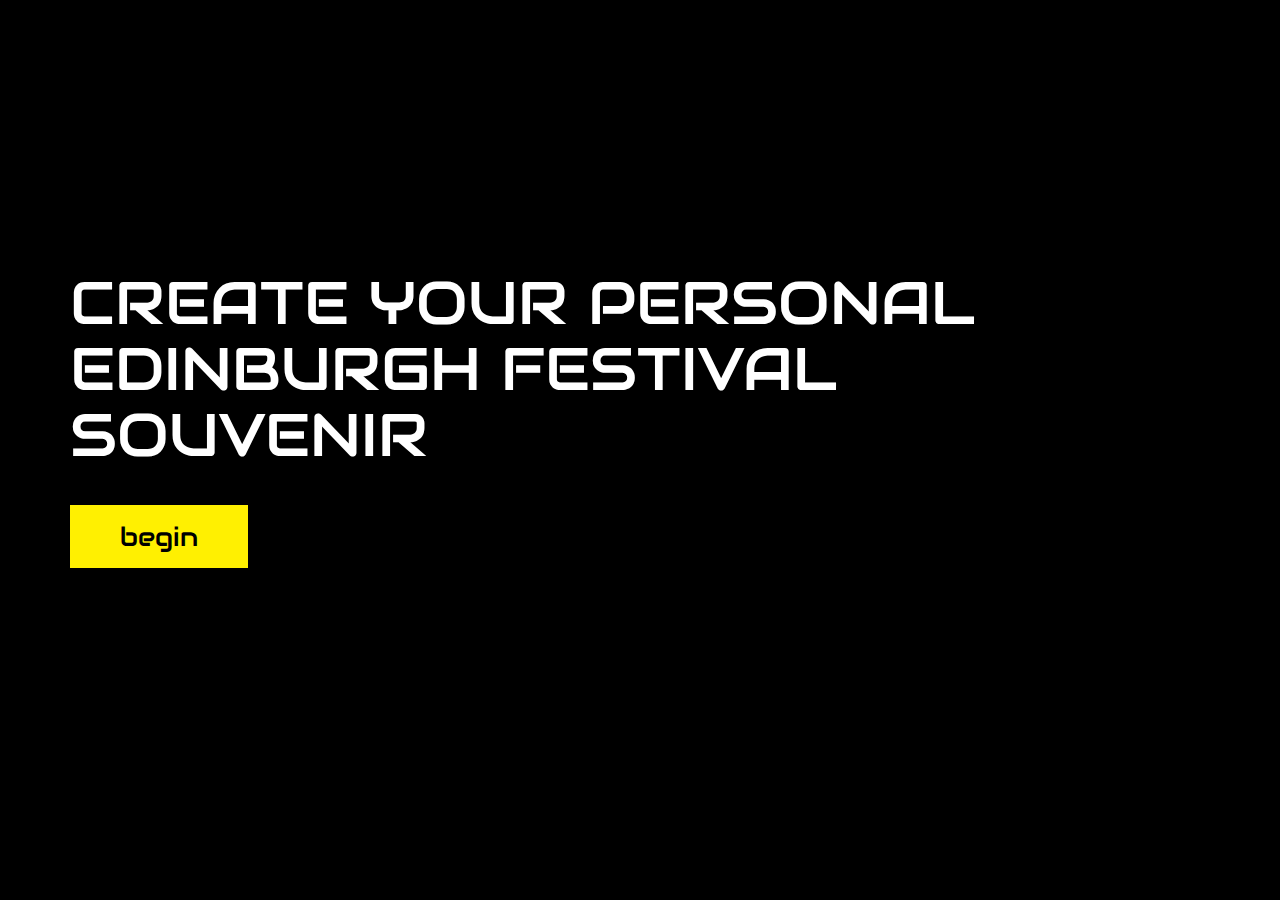
==== site/index.html @ e842fa5b "replace Shiny with PHP version!" ====
<!DOCTYPE html>
<html lang="en">
<head>

	<title>Design with Data</title>
	<meta charset="utf-8">
	<meta name="viewport" content="width=device-width, initial-scale=1">

	<!-- Bootstrap/JQuery -->
	<script src="lib/jquery-3.3.1.min.js" type="text/javascript"></script>
	<script src="lib/bootstrap.min.js" type="text/javascript"></script>
	<link rel="stylesheet" href="lib/bootstrap.min.css">

	<!-- Stylesheet + fonts -->
	<link rel="stylesheet" type="text/css" href="css/stylesheet.css"/>
	<link href="https://fonts.googleapis.com/css?family=Audiowide|Roboto:300,500,700" rel="stylesheet">

</head>
<body>
	<div id="section-1" class="container-1 myvideo-mask">
		<video autoplay muted loop class="myVideo">
			<source src="temp-2.mp4" type="video/mp4">
			Your browser does not support HTML5 video.
		</video>
		<div class="container">
			<div class="row">
				<div class="col-md-12">
					<h1>Create your Personal Edinburgh Festival Souvenir</h1>
					<a class="primary-button" href="instructions">Begin</a>
				</div>
			</div>
		</div>
	</div>

</body>
</html>
---- site/css/stylesheet.css ----
body {
  background-color: #000;
  color: #fff;
  -ms-content-zooming: none;
}

h1 {
  color: #fff;
  font-family: 'Audiowide', Helvetica, sans-serif;
  text-transform: uppercase;
  text-align: center;
  font-size: 38px;
  margin-top: 80px;
}

h2 {
  font-family: 'Roboto', Helvetica, sans-serif;
  font-weight: 300;
  font-size: 18px;
  color: #fff;
}

h3 {
  text-align: center;
  font-family: 'Roboto', Helvetica, sans-serif;
  font-weight: 300;
  font-size: 22px;
  color: #fff;
}

p {
  font-family: 'Roboto', Helvetica, sans-serif;
  font-weight: 300;
  font-size: 22px;
}

.section {
  height: 100vh;
}

.center {
  text-align: center;
}

a, a:hover, a:focus, a.button, a.button:hover, a.button:focus, button, button:hover, button:focus {
  font-family: 'Audiowide', Helvetica, sans-serif;
  text-transform: lowercase;
  font-size: 26px;
  color: #fff;
  text-decoration: none;
  border: none;
  outline: none;
}

button.primary-button, a.primary-button {
  padding: 15px 50px;
  background-color: #FFF001;
  color: #000;
}

a.prev-button {
  position: fixed;
  left: 0;
  height: 60px;
  line-height: 60px;
  background-color: #4A4A4A;
  color: #fff;
  padding: 0 70px;
}

a.next-button {
  position: fixed;
  right: 0;
  height: 60px;
  line-height: 60px;
  background-color: #FFF001;
  color: #000;
  padding: 0 70px;
}







/* nav */

.nav {
  width: 100%;
  height: 60px;
  background-color: #2B2B2B;
  position: fixed;
  bottom: 0;
  z-index: 100;
}

button.prev-button, button.prev-button:hover, button.prev-button:focus {
  position: fixed;
  left: 0;
  height: 60px;
  width: 200px;
  background-color: #4A4A4A;
  color: #fff;
}

button.next-button, button.next-button:hover, button.next-button:focus {
  position: fixed;
  right: 0;
  height: 60px;
  width: 200px;
  background-color: #FFF001;
  color: #000;
}

.dots {
  text-align: center;
  position: fixed;
  display: flex;
  margin-left: 46%;
  height: 60px;
  line-height: 60px;
  margin-top: 10px;
}

.dot {
  height: 22px;
  width: 22px;
  border-radius: 11px;
  margin: 10px;
  background-color: #fff;
  border: 6px solid #2B2B2B;
}









/* sections */

#section-3-a, #prev-3-a, #next-3-a, #section-4, #prev-4, #next-4, #section-5 {
  display: none;
}


body.select-vis .dot-1 {
  border: 6px solid #fff;
}





/* container */

.container-1, .container-2 {
  height: 100vh;
}







/* container-1 */

.container-1 h1 {
  text-align: left;
  margin-bottom: 50px;
  margin-top: 30vh;
  font-size: 60px;
}

.container-1 .inner {
  position: absolute;
}

.start-inner {
  margin-top: 80px;
}

.myvideo-mask {
  overflow: hidden;
  height: 100vh;
}

video.myVideo {
  height: 100%;
  width: auto;
  opacity: 0.3;
  float: right;
  position: absolute;
}





/* container-2 */

.container-2 h1 {
  margin-bottom: 10px;
}

.container-2 p {
  text-align: center;
}


.instruction-icons {
  margin-top: 90px;
  text-align: center;
}

.begin-inner {
  margin-top: 300px;
}

.icon {
  width: 250px;
  height: auto;
  text-align: center;
  margin-bottom: 20px;
}









/* container-3 */

.container-fluid {
  margin-left: 50px;
  margin-right: 50px;
}

input, button {
	color: #000;
}

input {
  width: 100%;
  height: 40px;
  border: none;
  background-color: #fff;
  color: #000;
  font-family: 'Roboto';
}

input:focus {
  outline: none;
  background-color: #919191;
}

input.date {
  width: 45%;
}

input::-webkit-clear-button { /* Removes blue cross */
  -webkit-appearance: none;
  margin: 0;
}

input::-webkit-inner-spin-button, input::-webkit-outer-spin-button{
   -webkit-appearance: none;
    margin: 0;
}

input {
  padding-left: 15px;
}

.container-3.top {
  background-color: #2B2B2B;
  height: 130px;
}

.container-3.filter-bar {
  background-color: #2B2B2B;
  padding-top: 20px;
  padding-bottom: 20px;
}

.fixed-bar {
  position: fixed;
  top: 0;
}

#bar {
  width: 100%;
  z-index: 10;
}

.container-3.filter-bar h2 {
  margin-top: 0;
}





.container-3.selected-block {
  background-color: #1F1F1F;
  display: inline-block;
  width: 100%;
  padding-top: 20px;
  padding-bottom: 10px;
}

.selectedbox {
	display: inline-block;
	padding: 13px;
	font-size: 14px;
	font-family: 'Audiowide', Helvetica, sans-serif;
	margin-right: 10px;
  margin-bottom: 10px;
	background-color: #7F2DE8;
	line-height: 22px;
}

.selectedx {
	float: right;
	padding-left: 10px;
	font-weight: bold;
	cursor: pointer;
	font-size: 22px;
}





.container-3.bottom {
  margin: 30px 0 100px 0;
}

.card {
  background-color: #343434;
  margin-bottom: 30px;
}

.card-items {
}

.card-text {
  padding: 12px;
}

/**
img.card-image {
  width: 100%;
  height: auto;
}
**/

.card-text h3 {
  text-align: left;
}

.card h2 {
  margin: 0;
  color: #fff;
}

.card h2.title, .card h2.artist, .card h2.venue {
  margin-top: 10px;
}

.card h2.title {
  font-size: 20px;
}

.card h2.date {
  font-weight: 700;
  font-size: 16px;
}

.card h2.artist {
  font-weight: 500;
  font-size: 16px;
}

.card-img {
  position: relative;
  width: 100%;
  height: 150px;
  background-position: 50% 50%;
  background-repeat: no-repeat;
  background-size: cover;
}

.selected {
  background-color: #7F2DE8;
}

.selected a.card-button {
  background-color: transparent;
}

.selected .card-img {
  opacity: 0.2;
  -webkit-filter: grayscale(100%); /* Safari 6.0 - 9.0 */
  filter: grayscale(100%);
}

a.card-button {
	display: block;
	width: 100%;
	height: 60px;
	line-height: 60px;
	background-color: #3138FF;
	color: #fff;
	text-align: center;
	cursor: pointer;
}






/*visualisation*/
canvas {
	width: 100%;
	height: 100%;
}
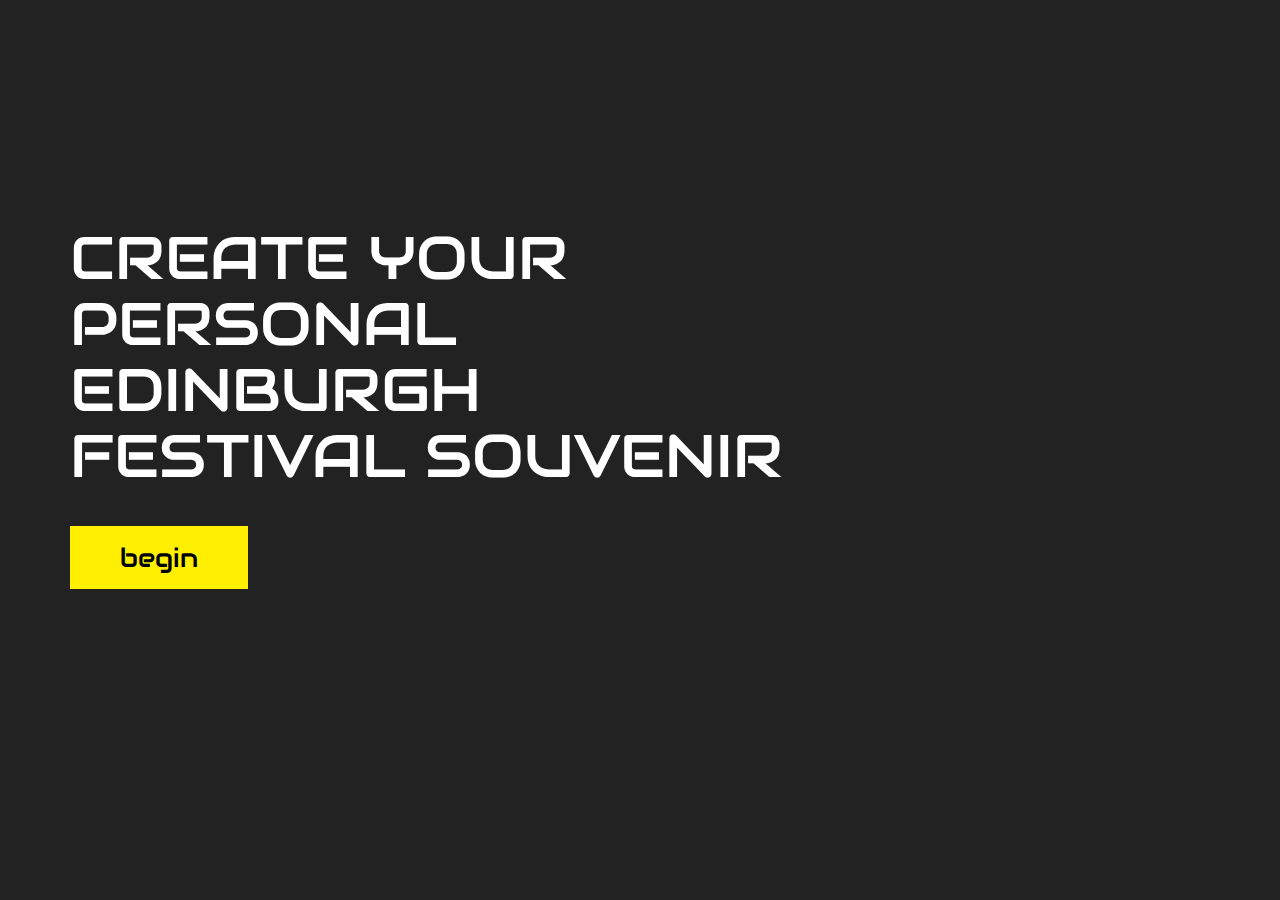
==== commit fdff347b: "New video" ====
--- a/site/index.html
+++ b/site/index.html
@@ -19,12 +19,12 @@
 <body>
 	<div id="section-1" class="container-1 myvideo-mask">
 		<video autoplay muted loop class="myVideo">
-			<source src="temp-2.mp4" type="video/mp4">
+			<source src="video.mp4" type="video/mp4">
 			Your browser does not support HTML5 video.
 		</video>
 		<div class="container">
 			<div class="row">
-				<div class="col-md-12">
+				<div class="col-md-8">
 					<h1>Create your Personal Edinburgh Festival Souvenir</h1>
 					<a class="primary-button" href="instructions">Begin</a>
 				</div>
--- a/site/css/stylesheet.css
+++ b/site/css/stylesheet.css
@@ -32,6 +32,10 @@
   font-family: 'Roboto', Helvetica, sans-serif;
   font-weight: 300;
   font-size: 22px;
+}
+
+.hidden {
+	display: none;
 }
 
 .section {
@@ -142,7 +146,7 @@
 
 /* sections */
 
-#section-3-a, #prev-3-a, #next-3-a, #section-4, #prev-4, #next-4, #section-5 {
+#section-3-a, #prev-3-a, #next-3-a, #section-4, #prev-4, #next-4, #section-5, #section-6 {
   display: none;
 }
 
@@ -172,7 +176,7 @@
 .container-1 h1 {
   text-align: left;
   margin-bottom: 50px;
-  margin-top: 30vh;
+  margin-top: 25vh;
   font-size: 60px;
 }
 
@@ -190,11 +194,16 @@
 }
 
 video.myVideo {
-  height: 100%;
+  width: 100%;
   width: auto;
-  opacity: 0.3;
+  opacity: 0.8;
   float: right;
   position: absolute;
+  max-height: 100vh;
+}
+
+.container-1 {
+  background-color: #232223;
 }
 
 
@@ -247,7 +256,7 @@
 	color: #000;
 }
 
-input {
+.container-3 input {
   width: 100%;
   height: 40px;
   border: none;
@@ -256,26 +265,26 @@
   font-family: 'Roboto';
 }
 
-input:focus {
+.container-3 input:focus {
   outline: none;
   background-color: #919191;
 }
 
-input.date {
+.container-3 input.date {
   width: 45%;
 }
 
-input::-webkit-clear-button { /* Removes blue cross */
+.container-3 input::-webkit-clear-button { /* Removes blue cross */
   -webkit-appearance: none;
   margin: 0;
 }
 
-input::-webkit-inner-spin-button, input::-webkit-outer-spin-button{
+.container-3 input::-webkit-inner-spin-button, input::-webkit-outer-spin-button{
    -webkit-appearance: none;
     margin: 0;
 }
 
-input {
+.container-3 input {
   padding-left: 15px;
 }
 
@@ -423,13 +432,63 @@
 	cursor: pointer;
 }
 
-
-
-
+.star-container {
+  margin-top: 40px;
+  margin-bottom: 100px;
+}
+
+
+.starcard {
+	display: block;
+	padding: 16px;
+	font-size: 24px;
+	font-family: 'Audiowide', Helvetica, sans-serif;
+	margin-right: 10px;
+	margin-bottom: 10px;
+	background-color: #434343;
+	line-height: 36px;
+}
+
+.star {
+	float: right;
+	padding-left: 10px;
+	font-weight: bold;
+	cursor: pointer;
+	font-size: 55px;
+	color: #6C6C6C;
+}
+
+.selected .star {
+	color: #FFF001;
+}
 
 
 /*visualisation*/
+#section-4 h1 {
+	position: fixed;
+	left: 0;
+	right: 0;
+	top: 0;
+}
+
+#canvas {
+	width: 100%;
+	height: 100%;
+	margin-bottom: 60px;
+}
+
 canvas {
 	width: 100%;
 	height: 100%;
 }
+
+#print {
+	display: inline-block;
+	/*margin: 5%;*/
+	border: #ccc solid 1px;
+}
+
+#print img {
+	object-fit: cover;
+	transform: rotate(180deg);
+}
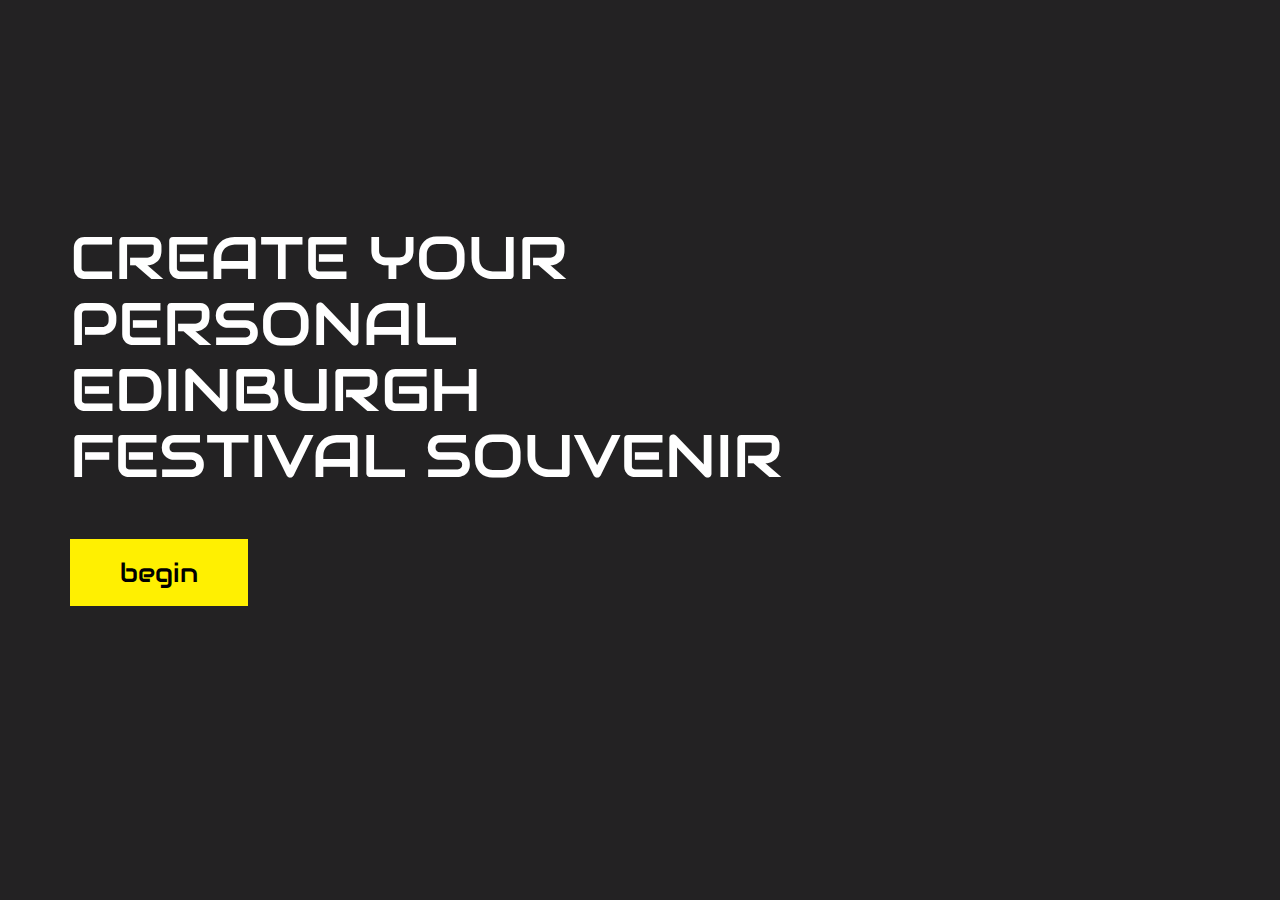
==== commit af29084d: "make it work as a full-screen web app" ====
--- a/site/index.html
+++ b/site/index.html
@@ -5,6 +5,7 @@
 	<title>Design with Data</title>
 	<meta charset="utf-8">
 	<meta name="viewport" content="width=device-width, initial-scale=1">
+	<meta name="apple-mobile-web-app-capable" content="yes">
 
 	<!-- Bootstrap/JQuery -->
 	<script src="lib/jquery-3.3.1.min.js" type="text/javascript"></script>
@@ -26,7 +27,8 @@
 			<div class="row">
 				<div class="col-md-8">
 					<h1>Create your Personal Edinburgh Festival Souvenir</h1>
-					<a class="primary-button" href="instructions">Begin</a>
+					<!-- link is done in this weird way so web app on iOS opens it in same window -->
+					<div class="primary-button button" onclick="window.location='instructions';">Begin</div>
 				</div>
 			</div>
 		</div>
--- a/site/css/stylesheet.css
+++ b/site/css/stylesheet.css
@@ -1,7 +1,7 @@
 body {
   background-color: #000;
   color: #fff;
-  -ms-content-zooming: none;
+  /*-ms-content-zooming: none;*/
 }
 
 h1 {
@@ -46,7 +46,7 @@
   text-align: center;
 }
 
-a, a:hover, a:focus, a.button, a.button:hover, a.button:focus, button, button:hover, button:focus {
+.button, button, button:hover, button:focus {
   font-family: 'Audiowide', Helvetica, sans-serif;
   text-transform: lowercase;
   font-size: 26px;
@@ -54,15 +54,17 @@
   text-decoration: none;
   border: none;
   outline: none;
-}
-
-button.primary-button, a.primary-button {
-  padding: 15px 50px;
-  background-color: #FFF001;
-  color: #000;
-}
-
-a.prev-button {
+  cursor: pointer;
+}
+
+.primary-button {
+	display: inline-block;
+	padding: 15px 50px;
+	background-color: #FFF001;
+	color: #000;
+}
+
+.prev-button {
   position: fixed;
   left: 0;
   height: 60px;
@@ -72,7 +74,7 @@
   padding: 0 70px;
 }
 
-a.next-button {
+.next-button {
   position: fixed;
   right: 0;
   height: 60px;
@@ -421,7 +423,7 @@
   filter: grayscale(100%);
 }
 
-a.card-button {
+.card-button {
 	display: block;
 	width: 100%;
 	height: 60px;
